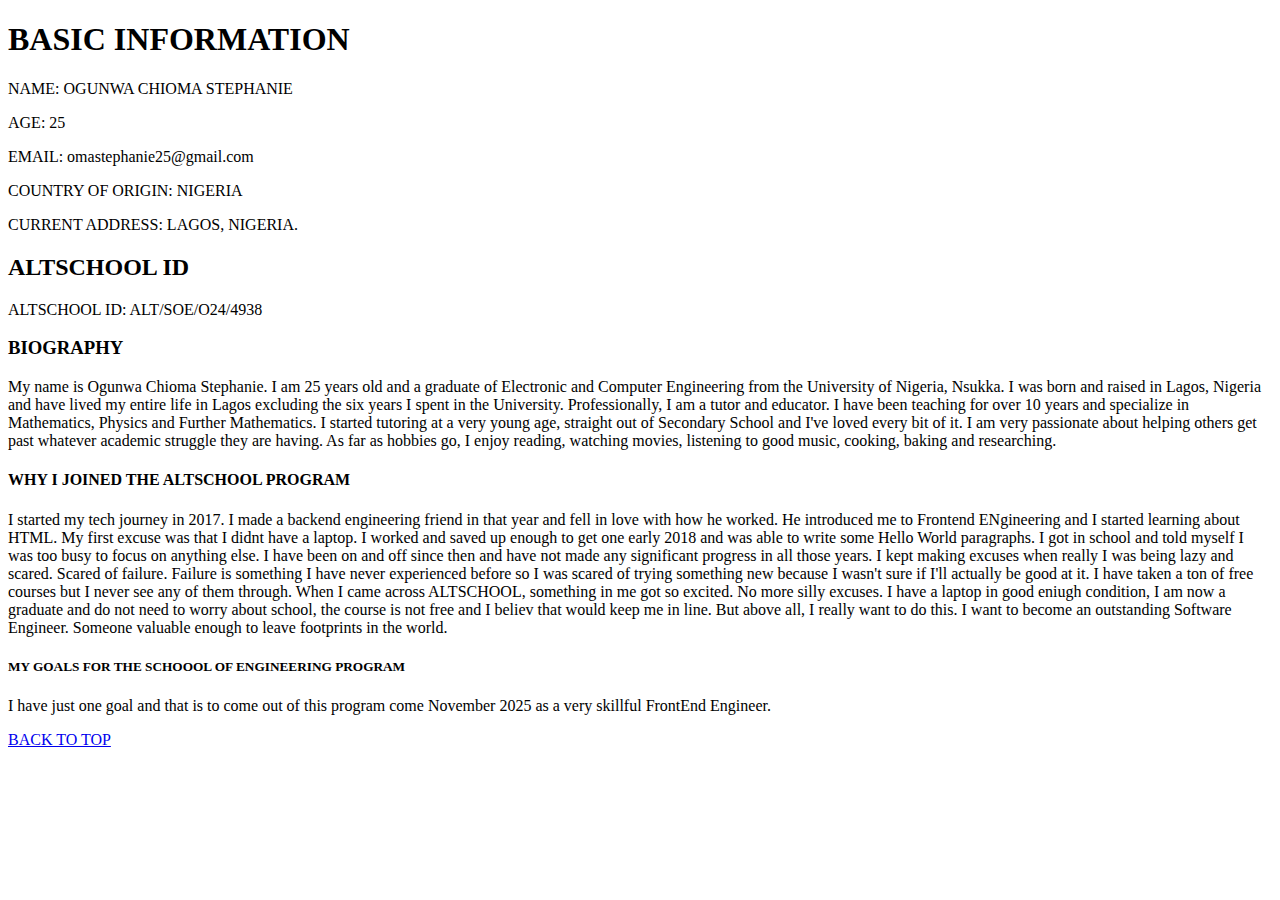
==== index.html @ fb60fa2d "First commit" ====
<!DOCTYPE html>
<html lang="en">
<head>
    <meta charset="UTF-8">
    <!-- <meta name="viewport" content="width=device-width, initial-scale=1.0"> -->
    <title>Document</title>
</head>
<body>
    <h1>BASIC INFORMATION</h1>
    <p>NAME: OGUNWA CHIOMA STEPHANIE</p>
    <p>AGE: 25</p>
    <p>EMAIL: omastephanie25@gmail.com</p>
    <p>COUNTRY OF ORIGIN: NIGERIA</p>
    <p>CURRENT ADDRESS: LAGOS, NIGERIA.</p>

    <h2>ALTSCHOOL ID</h2>
    <p>ALTSCHOOL ID: ALT/SOE/O24/4938</p>

    <h3>BIOGRAPHY</h3>
    <p>My name is Ogunwa Chioma Stephanie. I am 25 years old and a graduate of Electronic and Computer Engineering from the University of Nigeria, Nsukka. I was born and raised in Lagos, Nigeria and have lived my entire life in Lagos excluding the six years I spent in the University. Professionally, I am a tutor and educator. I have been teaching for over 10 years and specialize in Mathematics, Physics and Further Mathematics. I started tutoring at a very young age, straight out of Secondary School and I've loved every bit of it. I am very passionate about helping others get past whatever academic struggle they are having. As far as hobbies go, I enjoy reading, watching movies, listening to good music, cooking, baking and researching. </p>

    <h4>WHY I JOINED THE ALTSCHOOL PROGRAM</h4>
    <p>I started my tech journey in 2017. I made a backend engineering friend in that year and fell in love with how he worked. He introduced me to Frontend ENgineering and I started learning about HTML. My first excuse was that I didnt have a laptop. I worked and saved up enough to get one early 2018 and was able to write some Hello World paragraphs. I got in school and told myself I was too busy to focus on anything else. I have been on and off since then and have not made any significant progress in all those years. I kept making excuses when really I was being lazy and scared. Scared of failure. Failure is something I have never experienced before so I was scared of trying something new because I wasn't sure if I'll actually be good at it. I have taken a ton of free courses but I never see any of them through. When I came across ALTSCHOOL, something in me got so excited. No more silly excuses. I have a laptop in good eniugh condition, I am now a graduate and do not need to worry about school, the course is not free and I believ that would keep me in line. But above all, I really want to do this. I want to become an outstanding Software Engineer. Someone valuable enough to leave footprints in the world. </p>

    <h5>MY GOALS FOR THE SCHOOOL OF ENGINEERING PROGRAM</h5>
    <p>I have just one goal and that is to come out of this program come November 2025 as a very skillful FrontEnd Engineer. </p>

    <a href="#top">BACK TO TOP</a>
</body>
</html>
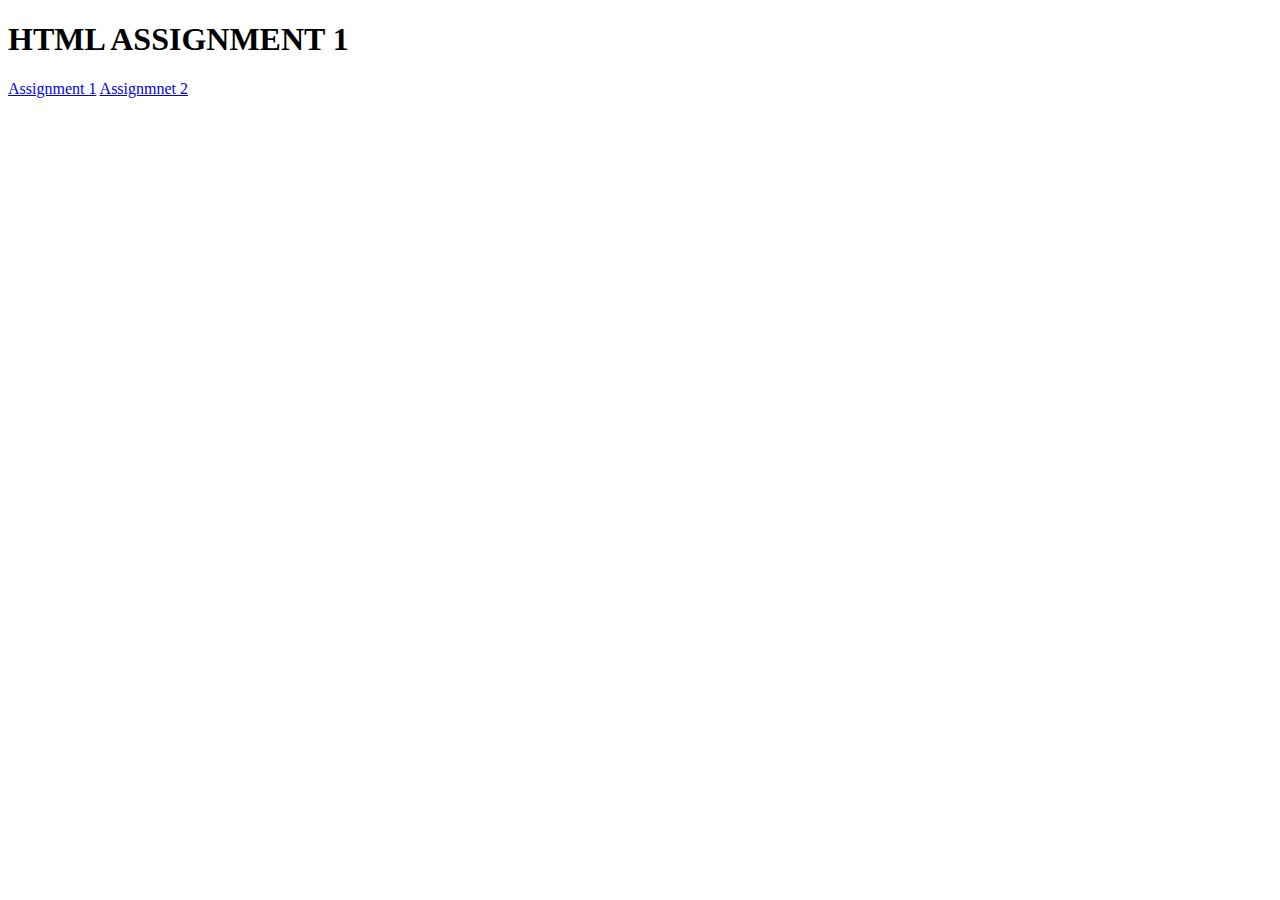
==== commit afc2b15b: "added assignments" ====
--- a/index.html
+++ b/index.html
@@ -2,29 +2,12 @@
 <html lang="en">
 <head>
     <meta charset="UTF-8">
-    <!-- <meta name="viewport" content="width=device-width, initial-scale=1.0"> -->
+    <meta name="viewport" content="width=device-width, initial-scale=1.0">
     <title>Document</title>
 </head>
 <body>
-    <h1>BASIC INFORMATION</h1>
-    <p>NAME: OGUNWA CHIOMA STEPHANIE</p>
-    <p>AGE: 25</p>
-    <p>EMAIL: omastephanie25@gmail.com</p>
-    <p>COUNTRY OF ORIGIN: NIGERIA</p>
-    <p>CURRENT ADDRESS: LAGOS, NIGERIA.</p>
-
-    <h2>ALTSCHOOL ID</h2>
-    <p>ALTSCHOOL ID: ALT/SOE/O24/4938</p>
-
-    <h3>BIOGRAPHY</h3>
-    <p>My name is Ogunwa Chioma Stephanie. I am 25 years old and a graduate of Electronic and Computer Engineering from the University of Nigeria, Nsukka. I was born and raised in Lagos, Nigeria and have lived my entire life in Lagos excluding the six years I spent in the University. Professionally, I am a tutor and educator. I have been teaching for over 10 years and specialize in Mathematics, Physics and Further Mathematics. I started tutoring at a very young age, straight out of Secondary School and I've loved every bit of it. I am very passionate about helping others get past whatever academic struggle they are having. As far as hobbies go, I enjoy reading, watching movies, listening to good music, cooking, baking and researching. </p>
-
-    <h4>WHY I JOINED THE ALTSCHOOL PROGRAM</h4>
-    <p>I started my tech journey in 2017. I made a backend engineering friend in that year and fell in love with how he worked. He introduced me to Frontend ENgineering and I started learning about HTML. My first excuse was that I didnt have a laptop. I worked and saved up enough to get one early 2018 and was able to write some Hello World paragraphs. I got in school and told myself I was too busy to focus on anything else. I have been on and off since then and have not made any significant progress in all those years. I kept making excuses when really I was being lazy and scared. Scared of failure. Failure is something I have never experienced before so I was scared of trying something new because I wasn't sure if I'll actually be good at it. I have taken a ton of free courses but I never see any of them through. When I came across ALTSCHOOL, something in me got so excited. No more silly excuses. I have a laptop in good eniugh condition, I am now a graduate and do not need to worry about school, the course is not free and I believ that would keep me in line. But above all, I really want to do this. I want to become an outstanding Software Engineer. Someone valuable enough to leave footprints in the world. </p>
-
-    <h5>MY GOALS FOR THE SCHOOOL OF ENGINEERING PROGRAM</h5>
-    <p>I have just one goal and that is to come out of this program come November 2025 as a very skillful FrontEnd Engineer. </p>
-
-    <a href="#top">BACK TO TOP</a>
+    <h1>HTML ASSIGNMENT 1</h1>
+    <a href="./AltSchool-Assignment-1.1/">Assignment 1</a>
+    <a href="./AltSchool-Assignment-1.2/">Assignmnet 2</a>
 </body>
 </html>